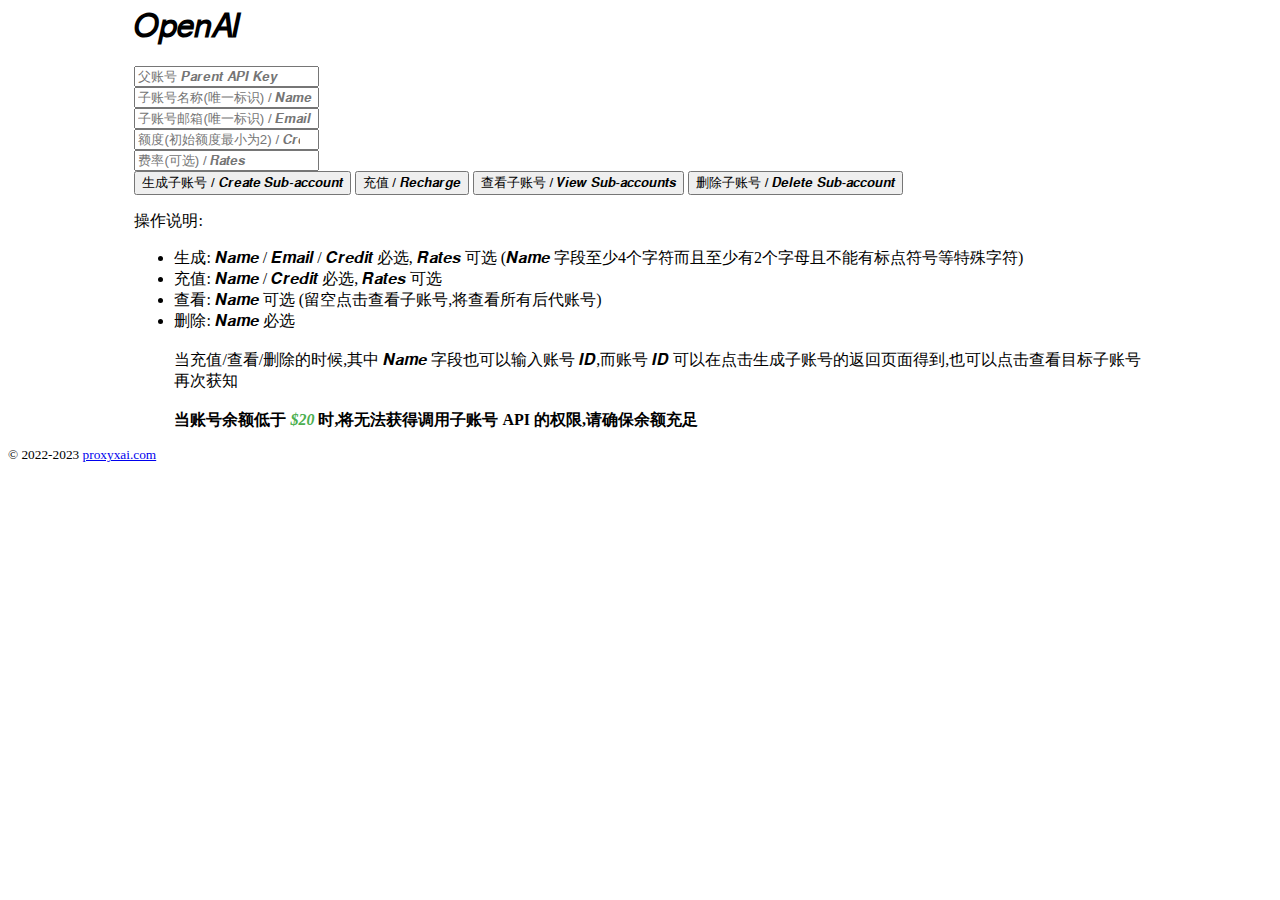
==== pages/user/index.html @ d48f1540 "first commit" ====
<html lang="zh">
	<head>
		<meta charset="UTF-8">
		<meta name="viewport" content="width=device-width, initial-scale=1">
		<link rel="icon" type="image/svg+xml" href="https://static.proxyxai.com/openai/favicon.svg"/>
		<link rel="icon" type="image/png" href="https://static.proxyxai.com/openai/favicon.png"/>
		<link rel="mask-icon" href="https://static.proxyxai.com/openai/mask-icon.svg" color="#000000"/>
		<link rel="stylesheet" href="//static.proxyxai.com/tailwind.min.css">
		<link rel="stylesheet" href="./style.css">
		<title>𝑶𝒑𝒆𝒏𝑨𝑰</title>
	</head>
	<body class="bg-white">
		<div class="min-h-screen flex items-center justify-center py-12 px-4 sm:px-6 lg:px-8">
			<div class="max-w-md w-full space-y-8 absolute" style="top: 5%; width: 80%; margin-left: auto; margin-right: auto;">
				<div>
					<h1 class="mt-0 text-center text-3xl font-extrabold text-gray-600">𝑂𝑝𝑒𝑛𝐴𝐼</h1>
				</div>
				<form id="userForm" class="mt-8 space-y-6">
					<div class="rounded-md shadow-sm -space-y-px">
						<div>
							<input id="key" name="key" type="text" required class="appearance-none rounded-none relative block w-full px-3 py-2 border border-gray-300 placeholder-gray-500 text-gray-900 rounded-t-md focus:outline-none focus:ring-indigo-500 focus:border-indigo-500 focus:z-10 sm:text-sm" placeholder="父账号 𝑷𝒂𝒓𝒆𝒏𝒕 𝑨𝑷𝑰 𝑲𝒆𝒚">
						</div>
						<div>
							<input id="name" name="name" type="text" required class="appearance-none rounded-none relative block w-full px-3 py-2 border border-gray-300 placeholder-gray-500 text-gray-900 rounded-b-md focus:outline-none focus:ring-indigo-500 focus:border-indigo-500 focus:z-10 sm:text-sm" placeholder="子账号名称(唯一标识) / 𝑵𝒂𝒎𝒆">
						</div>
						<div>
							<input id="email" name="email" type="text" required class="appearance-none rounded-none relative block w-full px-3 py-2 border border-gray-300 placeholder-gray-500 text-gray-900 rounded-b-md focus:outline-none focus:ring-indigo-500 focus:border-indigo-500 focus:z-10 sm:text-sm" placeholder="子账号邮箱(唯一标识) / 𝑬𝒎𝒂𝒊𝒍">
						</div>
						<div>
							<input id="credit" name="credit" type="number" min="2" required class="appearance-none rounded-none relative block w-full px-3 py-2 border border-gray-300 placeholder-gray-500 text-gray-900 rounded-b-md focus:outline-none focus:ring-indigo-500 focus:border-indigo-500 focus:z-10 sm:text-sm" placeholder="额度(初始额度最小为2) / 𝑪𝒓𝒆𝒅𝒊𝒕">
						</div>
						<div>
							<input id="rates" name="rates" type="number" min="1" class="appearance-none rounded-none relative block w-full px-3 py-2 border border-gray-300 placeholder-gray-500 text-gray-900 rounded-b-md focus:outline-none focus:ring-indigo-500 focus:border-indigo-500 focus:z-10 sm:text-sm" placeholder="费率(可选) / 𝑹𝒂𝒕𝒆𝒔">
						</div>
					</div>
					<div>
						<button id="submitButton" type="submit" class="group relative w-full flex justify-center py-2 px-4 border border-transparent text-sm font-medium rounded-md text-white bg-indigo-600 hover:bg-indigo-700 focus:outline-none focus:ring-2 focus:ring-offset-2 focus:ring-indigo-500">生成子账号 / 𝑪𝒓𝒆𝒂𝒕𝒆 𝑺𝒖𝒃-𝒂𝒄𝒄𝒐𝒖𝒏𝒕</button>
						<button type="button" id="creditButton" class="group relative w-full flex justify-center py-2 px-4 border border-transparent text-sm font-medium rounded-md text-white bg-green-600 hover:bg-green-700 focus:outline-none focus:ring-2 focus:ring-offset-2 focus:ring-green-500 mt-4">充值 / 𝑹𝒆𝒄𝒉𝒂𝒓𝒈𝒆</button>
						<button type="button" id="viewButton" class="group relative w-full flex justify-center py-2 px-4 border border-transparent text-sm font-medium rounded-md text-white bg-blue-600 hover:bg-blue-700 focus:outline-none focus:ring-2 focus:ring-offset-2 focus:ring-blue-500 mt-4">查看子账号 / 𝑽𝒊𝒆𝒘 𝑺𝒖𝒃-𝒂𝒄𝒄𝒐𝒖𝒏𝒕𝒔</button>
						<button type="button" id="deleteButton" class="group relative w-full flex justify-center py-2 px-4 border border-transparent text-sm font-medium rounded-md text-white bg-red-600 hover:bg-red-700 focus:outline-none focus:ring-2 focus:ring-offset-2 focus:ring-red-500 mt-4">删除子账号 / 𝑫𝒆𝒍𝒆𝒕𝒆 𝑺𝒖𝒃-𝒂𝒄𝒄𝒐𝒖𝒏𝒕</button>
					</div>
				</form>
				<div class="text-left mb-4 text-gray-600 text-sm">
					<p class="mb-2 font-bold">操作说明:</p>
					<ul class="list-disc list-inside">
						<li>生成: 𝑵𝒂𝒎𝒆 / 𝑬𝒎𝒂𝒊𝒍 / 𝑪𝒓𝒆𝒅𝒊𝒕 必选, 𝑹𝒂𝒕𝒆𝒔 可选 (𝑵𝒂𝒎𝒆 字段至少4个字符而且至少有2个字母且不能有标点符号等特殊字符)</li>
						<li>充值: 𝑵𝒂𝒎𝒆 / 𝑪𝒓𝒆𝒅𝒊𝒕 必选, 𝑹𝒂𝒕𝒆𝒔 可选</li>
						<li>查看: 𝑵𝒂𝒎𝒆 可选 (留空点击查看子账号,将查看所有后代账号)</li>
						<li>删除: 𝑵𝒂𝒎𝒆 必选</li>
						<br>当充值/查看/删除的时候,其中 𝑵𝒂𝒎𝒆 字段也可以输入账号 𝑰𝑫,而账号 𝑰𝑫 可以在点击生成子账号的返回页面得到,也可以点击查看目标子账号再次获知
						<br><br><b>当账号余额低于 <span class="dollar-sign">$20</span> 时,将无法获得调用子账号 API 的权限,请确保余额充足</b>
					</ul>
				</div>
			</div>
		</div>
		<footer class="fixed inset-x-0 bottom-0 text-center w-full text-gray-600 mb-4 sm:mb-5">
			<small> © 2022-2023 <a href="https://proxyxai.com">proxyxai.com</a></small>
		</footer>
		<div id="myModal" class="modal">
			<div id="modalContent" class="modal-content">
				<div id="secretKeyContainer">
					<span>SecretKey:</span>
					<span id="secretKeyValue"></span>
					<button id="copySecretKeyButton" class="copy-btn">𝑪𝑶𝑷𝒀 / 复制</button>
				</div>
				<pre id="jsonPre"></pre>
			</div>
		</div>
		<div id="notificationContainer"></div>
		<script src="./script.js"></script>
	</body>
</html>
---- pages/user/style.css ----
#myModal {
	display: none;
	position: fixed;
	z-index: 1;
	padding-top: 100px;
	left: 0;
	top: 0;
	width: 100%;
	height: 100%;
	overflow: auto;
	background-color: rgba(0,0,0,0.4);
}
#modalContent {
	background-color: #fefefe;
	margin: auto;
	padding: 20px;
	border: 1px solid #888;
	width: 80%;
}
#secretKeyContainer {
	background-color: #e6ffed; /* 亮绿色背景 */
	padding: 10px;
	margin-top: 10px;
	border-radius: 4px;
	display: flex;
	justify-content: space-between;
	align-items: center;
}
#secretKeyValue {
	color: #25a55f; /* 深绿色文本 */
	font-weight: bold;
	margin-right: 10px;
}
.copy-btn {
	padding: 10px 20px;
	background-color: #4CAF50; /* 绿色背景 */
	color: white;
	border: none;
	border-radius: 4px;
	cursor: pointer;
	transition: background-color 0.3s ease;
}
.copy-btn:hover {
	background-color: #45a049; /* 深绿色背景 */
}
#notificationContainer {
	position: fixed;
	top: 20px;
	right: 20px;
	z-index: 1000;
	display: flex;
	flex-direction: column;
	align-items: flex-end;
	gap: 10px;
}
.notification {
	display: flex;
	align-items: center;
	background-color: rgba(76, 175, 80, 0.9); /* 半透明绿色背景 */
	color: white;
	padding: 10px 20px;
	border-radius: 4px;
	box-shadow: 0 2px 10px rgba(0,0,0,0.2);
	opacity: 0;
	transform: translateX(100%);
	transition: opacity 0.5s, transform 0.5s;
}
.notification.show {
	opacity: 1;
	transform: translateX(0);
}
.notification.hide {
	opacity: 0;
	transform: translateX(100%);
}
.dollar-sign {
  font-style: italic;
  font-weight: bold;
  color: #4caf50;
}
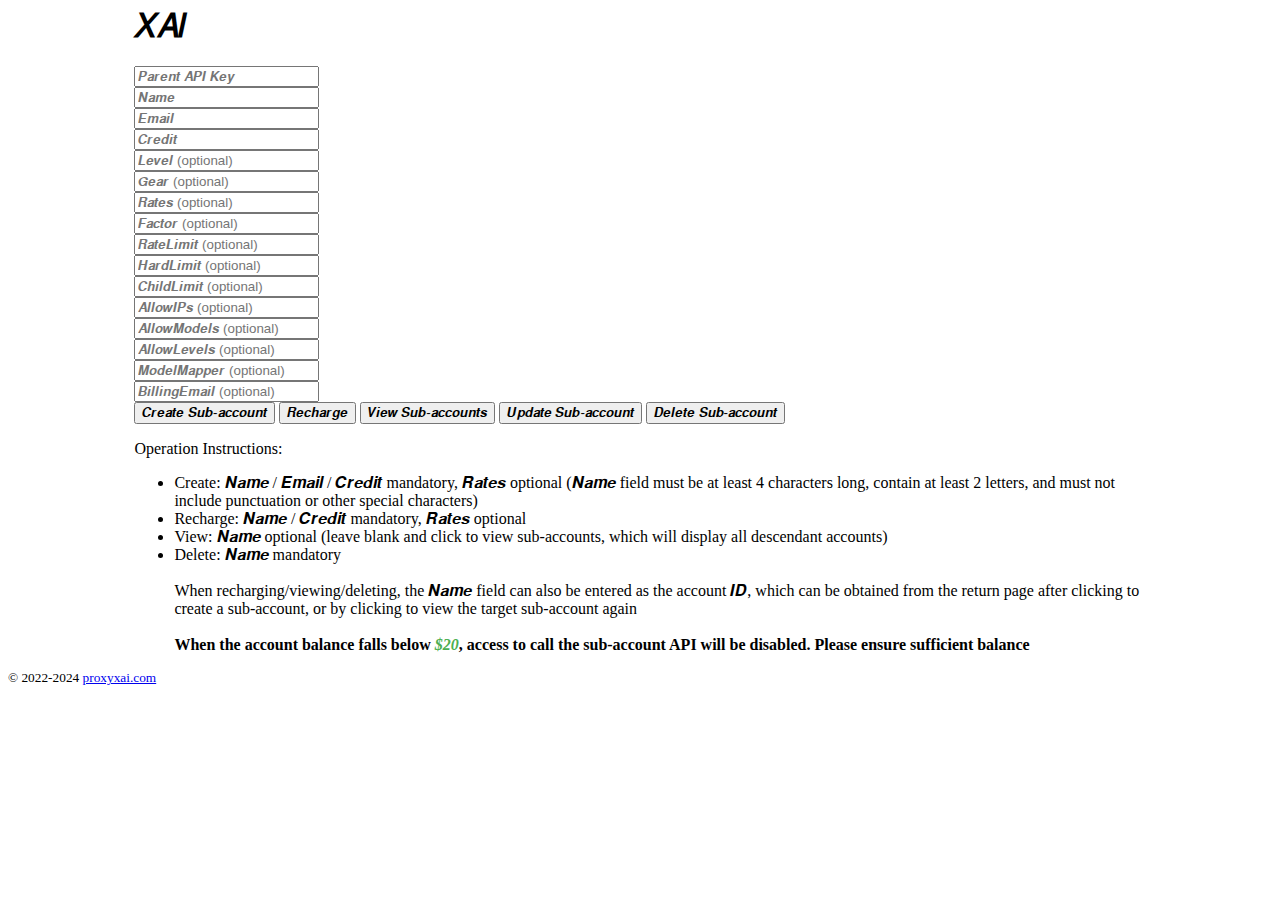
==== commit cc771823: "2024-05-12-11:45:17" ====
--- a/pages/user/index.html
+++ b/pages/user/index.html
@@ -7,54 +7,89 @@
 		<link rel="mask-icon" href="https://static.proxyxai.com/openai/mask-icon.svg" color="#000000"/>
 		<link rel="stylesheet" href="//static.proxyxai.com/tailwind.min.css">
 		<link rel="stylesheet" href="./style.css">
-		<title>𝑶𝒑𝒆𝒏𝑨𝑰</title>
+		<title>𝑿𝑨𝑰</title>
 	</head>
 	<body class="bg-white">
 		<div class="min-h-screen flex items-center justify-center py-12 px-4 sm:px-6 lg:px-8">
 			<div class="max-w-md w-full space-y-8 absolute" style="top: 5%; width: 80%; margin-left: auto; margin-right: auto;">
 				<div>
-					<h1 class="mt-0 text-center text-3xl font-extrabold text-gray-600">𝑂𝑝𝑒𝑛𝐴𝐼</h1>
+					<h1 class="mt-0 text-center text-3xl font-extrabold text-gray-600">𝑋𝐴𝐼</h1>
 				</div>
 				<form id="userForm" class="mt-8 space-y-6">
 					<div class="rounded-md shadow-sm -space-y-px">
 						<div>
-							<input id="key" name="key" type="text" required class="appearance-none rounded-none relative block w-full px-3 py-2 border border-gray-300 placeholder-gray-500 text-gray-900 rounded-t-md focus:outline-none focus:ring-indigo-500 focus:border-indigo-500 focus:z-10 sm:text-sm" placeholder="父账号 𝑷𝒂𝒓𝒆𝒏𝒕 𝑨𝑷𝑰 𝑲𝒆𝒚">
+							<input id="key" name="key" type="text" required class="appearance-none rounded-none relative block w-full px-3 py-2 border border-gray-300 placeholder-gray-500 text-gray-900 rounded-t-md focus:outline-none focus:ring-indigo-500 focus:border-indigo-500 focus:z-10 sm:text-sm" placeholder="𝑷𝒂𝒓𝒆𝒏𝒕 𝑨𝑷𝑰 𝑲𝒆𝒚">
 						</div>
 						<div>
-							<input id="name" name="name" type="text" required class="appearance-none rounded-none relative block w-full px-3 py-2 border border-gray-300 placeholder-gray-500 text-gray-900 rounded-b-md focus:outline-none focus:ring-indigo-500 focus:border-indigo-500 focus:z-10 sm:text-sm" placeholder="子账号名称(唯一标识) / 𝑵𝒂𝒎𝒆">
+							<input id="name" name="name" type="text" required class="appearance-none rounded-none relative block w-full px-3 py-2 border border-gray-300 placeholder-gray-500 text-gray-900 rounded-b-md focus:outline-none focus:ring-indigo-500 focus:border-indigo-500 focus:z-10 sm:text-sm" placeholder="𝑵𝒂𝒎𝒆">
 						</div>
 						<div>
-							<input id="email" name="email" type="text" required class="appearance-none rounded-none relative block w-full px-3 py-2 border border-gray-300 placeholder-gray-500 text-gray-900 rounded-b-md focus:outline-none focus:ring-indigo-500 focus:border-indigo-500 focus:z-10 sm:text-sm" placeholder="子账号邮箱(唯一标识) / 𝑬𝒎𝒂𝒊𝒍">
+							<input id="email" name="email" type="text" required class="appearance-none rounded-none relative block w-full px-3 py-2 border border-gray-300 placeholder-gray-500 text-gray-900 rounded-b-md focus:outline-none focus:ring-indigo-500 focus:border-indigo-500 focus:z-10 sm:text-sm" placeholder="𝑬𝒎𝒂𝒊𝒍">
 						</div>
 						<div>
-							<input id="credit" name="credit" type="number" min="2" required class="appearance-none rounded-none relative block w-full px-3 py-2 border border-gray-300 placeholder-gray-500 text-gray-900 rounded-b-md focus:outline-none focus:ring-indigo-500 focus:border-indigo-500 focus:z-10 sm:text-sm" placeholder="额度(初始额度最小为2) / 𝑪𝒓𝒆𝒅𝒊𝒕">
+							<input id="credit" name="credit" type="number" min="2" required class="appearance-none rounded-none relative block w-full px-3 py-2 border border-gray-300 placeholder-gray-500 text-gray-900 rounded-b-md focus:outline-none focus:ring-indigo-500 focus:border-indigo-500 focus:z-10 sm:text-sm" placeholder="𝑪𝒓𝒆𝒅𝒊𝒕">
 						</div>
 						<div>
-							<input id="rates" name="rates" type="number" min="1" class="appearance-none rounded-none relative block w-full px-3 py-2 border border-gray-300 placeholder-gray-500 text-gray-900 rounded-b-md focus:outline-none focus:ring-indigo-500 focus:border-indigo-500 focus:z-10 sm:text-sm" placeholder="费率(可选) / 𝑹𝒂𝒕𝒆𝒔">
+							<input id="level" name="level" type="number" min="1" class="appearance-none rounded-none relative block w-full px-3 py-2 border border-gray-300 placeholder-gray-500 text-gray-900 rounded-b-md focus:outline-none focus:ring-indigo-500 focus:border-indigo-500 focus:z-10 sm:text-sm" placeholder="𝑳𝒆𝒗𝒆𝒍 (optional)">
+						</div>
+						<div>
+							<input id="gear" name="gear" type="number" min="1" class="appearance-none rounded-none relative block w-full px-3 py-2 border border-gray-300 placeholder-gray-500 text-gray-900 rounded-b-md focus:outline-none focus:ring-indigo-500 focus:border-indigo-500 focus:z-10 sm:text-sm" placeholder="𝑮𝒆𝒂𝒓 (optional)">
+						</div>
+						<div>
+							<input id="rates" name="rates" type="number" min="1" class="appearance-none rounded-none relative block w-full px-3 py-2 border border-gray-300 placeholder-gray-500 text-gray-900 rounded-b-md focus:outline-none focus:ring-indigo-500 focus:border-indigo-500 focus:z-10 sm:text-sm" placeholder="𝑹𝒂𝒕𝒆𝒔 (optional)">
+						</div>
+						<div>
+							<input id="factor" name="factor" type="number" min="1" class="appearance-none rounded-none relative block w-full px-3 py-2 border border-gray-300 placeholder-gray-500 text-gray-900 rounded-b-md focus:outline-none focus:ring-indigo-500 focus:border-indigo-500 focus:z-10 sm:text-sm" placeholder="𝑭𝒂𝒄𝒕𝒐𝒓 (optional)">
+						</div>
+						<div>
+							<input id="rateLimit" name="rateLimit" type="number" min="1" class="appearance-none rounded-none relative block w-full px-3 py-2 border border-gray-300 placeholder-gray-500 text-gray-900 rounded-b-md focus:outline-none focus:ring-indigo-500 focus:border-indigo-500 focus:z-10 sm:text-sm" placeholder="𝑹𝒂𝒕𝒆𝑳𝒊𝒎𝒊𝒕 (optional)">
+						</div>
+						<div>
+							<input id="hardLimit" name="hardLimit" type="number" min="1" class="appearance-none rounded-none relative block w-full px-3 py-2 border border-gray-300 placeholder-gray-500 text-gray-900 rounded-b-md focus:outline-none focus:ring-indigo-500 focus:border-indigo-500 focus:z-10 sm:text-sm" placeholder="𝑯𝒂𝒓𝒅𝑳𝒊𝒎𝒊𝒕 (optional)">
+						</div>
+						<div>
+							<input id="childLimit" name="childLimit" type="number" min="1" class="appearance-none rounded-none relative block w-full px-3 py-2 border border-gray-300 placeholder-gray-500 text-gray-900 rounded-b-md focus:outline-none focus:ring-indigo-500 focus:border-indigo-500 focus:z-10 sm:text-sm" placeholder="𝑪𝒉𝒊𝒍𝒅𝑳𝒊𝒎𝒊𝒕 (optional)">
+						</div>
+						<div>
+							<input id="allowIPs" name="allowIPs" type="text" class="appearance-none rounded-none relative block w-full px-3 py-2 border border-gray-300 placeholder-gray-500 text-gray-900 rounded-b-md focus:outline-none focus:ring-indigo-500 focus:border-indigo-500 focus:z-10 sm:text-sm" placeholder="𝑨𝒍𝒍𝒐𝒘𝑰𝑷𝒔 (optional)">
+						</div>
+						<div>
+							<input id="allowModels" name="allowModels" type="text" class="appearance-none rounded-none relative block w-full px-3 py-2 border border-gray-300 placeholder-gray-500 text-gray-900 rounded-b-md focus:outline-none focus:ring-indigo-500 focus:border-indigo-500 focus:z-10 sm:text-sm" placeholder="𝑨𝒍𝒍𝒐𝒘𝑴𝒐𝒅𝒆𝒍𝒔 (optional)">
+						</div>
+						<div>
+							<input id="allowLevels" name="allowLevels" type="text" class="appearance-none rounded-none relative block w-full px-3 py-2 border border-gray-300 placeholder-gray-500 text-gray-900 rounded-b-md focus:outline-none focus:ring-indigo-500 focus:border-indigo-500 focus:z-10 sm:text-sm" placeholder="𝑨𝒍𝒍𝒐𝒘𝑳𝒆𝒗𝒆𝒍𝒔 (optional)">
+						</div>
+						<div>
+							<input id="modelMapper" name="modelMapper" type="text" class="appearance-none rounded-none relative block w-full px-3 py-2 border border-gray-300 placeholder-gray-500 text-gray-900 rounded-b-md focus:outline-none focus:ring-indigo-500 focus:border-indigo-500 focus:z-10 sm:text-sm" placeholder="𝑴𝒐𝒅𝒆𝒍𝑴𝒂𝒑𝒑𝒆𝒓 (optional)">
+						</div>
+						<div>
+							<input id="billingEmail" name="billingEmail" type="text" class="appearance-none rounded-none relative block w-full px-3 py-2 border border-gray-300 placeholder-gray-500 text-gray-900 rounded-b-md focus:outline-none focus:ring-indigo-500 focus:border-indigo-500 focus:z-10 sm:text-sm" placeholder="𝑩𝒊𝒍𝒍𝒊𝒏𝒈𝑬𝒎𝒂𝒊𝒍 (optional)">
 						</div>
 					</div>
 					<div>
-						<button id="submitButton" type="submit" class="group relative w-full flex justify-center py-2 px-4 border border-transparent text-sm font-medium rounded-md text-white bg-indigo-600 hover:bg-indigo-700 focus:outline-none focus:ring-2 focus:ring-offset-2 focus:ring-indigo-500">生成子账号 / 𝑪𝒓𝒆𝒂𝒕𝒆 𝑺𝒖𝒃-𝒂𝒄𝒄𝒐𝒖𝒏𝒕</button>
-						<button type="button" id="creditButton" class="group relative w-full flex justify-center py-2 px-4 border border-transparent text-sm font-medium rounded-md text-white bg-green-600 hover:bg-green-700 focus:outline-none focus:ring-2 focus:ring-offset-2 focus:ring-green-500 mt-4">充值 / 𝑹𝒆𝒄𝒉𝒂𝒓𝒈𝒆</button>
-						<button type="button" id="viewButton" class="group relative w-full flex justify-center py-2 px-4 border border-transparent text-sm font-medium rounded-md text-white bg-blue-600 hover:bg-blue-700 focus:outline-none focus:ring-2 focus:ring-offset-2 focus:ring-blue-500 mt-4">查看子账号 / 𝑽𝒊𝒆𝒘 𝑺𝒖𝒃-𝒂𝒄𝒄𝒐𝒖𝒏𝒕𝒔</button>
-						<button type="button" id="deleteButton" class="group relative w-full flex justify-center py-2 px-4 border border-transparent text-sm font-medium rounded-md text-white bg-red-600 hover:bg-red-700 focus:outline-none focus:ring-2 focus:ring-offset-2 focus:ring-red-500 mt-4">删除子账号 / 𝑫𝒆𝒍𝒆𝒕𝒆 𝑺𝒖𝒃-𝒂𝒄𝒄𝒐𝒖𝒏𝒕</button>
+						<button id="submitButton" type="submit" class="group relative w-full flex justify-center py-2 px-4 border border-transparent text-sm font-medium rounded-md text-white bg-indigo-600 hover:bg-indigo-700 focus:outline-none focus:ring-2 focus:ring-offset-2 focus:ring-indigo-500">𝑪𝒓𝒆𝒂𝒕𝒆 𝑺𝒖𝒃-𝒂𝒄𝒄𝒐𝒖𝒏𝒕</button>
+						<button type="button" id="creditButton" class="group relative w-full flex justify-center py-2 px-4 border border-transparent text-sm font-medium rounded-md text-white bg-green-600 hover:bg-green-700 focus:outline-none focus:ring-2 focus:ring-offset-2 focus:ring-green-500 mt-4">𝑹𝒆𝒄𝒉𝒂𝒓𝒈𝒆</button>
+						<button type="button" id="viewButton" class="group relative w-full flex justify-center py-2 px-4 border border-transparent text-sm font-medium rounded-md text-white bg-blue-600 hover:bg-blue-700 focus:outline-none focus:ring-2 focus:ring-offset-2 focus:ring-blue-500 mt-4">𝑽𝒊𝒆𝒘 𝑺𝒖𝒃-𝒂𝒄𝒄𝒐𝒖𝒏𝒕𝒔</button>
+						<button type="button" id="updateButton" class="group relative w-full flex justify-center py-2 px-4 border border-transparent text-sm font-medium rounded-md text-white bg-black hover:bg-gray-800 focus:outline-none focus:ring-2 focus:ring-offset-2 focus:ring-black mt-4">𝑼𝒑𝒅𝒂𝒕𝒆 𝑺𝒖𝒃-𝒂𝒄𝒄𝒐𝒖𝒏𝒕</button>
+						<button type="button" id="deleteButton" class="group relative w-full flex justify-center py-2 px-4 border border-transparent text-sm font-medium rounded-md text-white bg-red-600 hover:bg-red-700 focus:outline-none focus:ring-2 focus:ring-offset-2 focus:ring-red-500 mt-4">𝑫𝒆𝒍𝒆𝒕𝒆 𝑺𝒖𝒃-𝒂𝒄𝒄𝒐𝒖𝒏𝒕</button>
+
 					</div>
 				</form>
 				<div class="text-left mb-4 text-gray-600 text-sm">
-					<p class="mb-2 font-bold">操作说明:</p>
+					<p class="mb-2 font-bold">Operation Instructions:</p>
 					<ul class="list-disc list-inside">
-						<li>生成: 𝑵𝒂𝒎𝒆 / 𝑬𝒎𝒂𝒊𝒍 / 𝑪𝒓𝒆𝒅𝒊𝒕 必选, 𝑹𝒂𝒕𝒆𝒔 可选 (𝑵𝒂𝒎𝒆 字段至少4个字符而且至少有2个字母且不能有标点符号等特殊字符)</li>
-						<li>充值: 𝑵𝒂𝒎𝒆 / 𝑪𝒓𝒆𝒅𝒊𝒕 必选, 𝑹𝒂𝒕𝒆𝒔 可选</li>
-						<li>查看: 𝑵𝒂𝒎𝒆 可选 (留空点击查看子账号,将查看所有后代账号)</li>
-						<li>删除: 𝑵𝒂𝒎𝒆 必选</li>
-						<br>当充值/查看/删除的时候,其中 𝑵𝒂𝒎𝒆 字段也可以输入账号 𝑰𝑫,而账号 𝑰𝑫 可以在点击生成子账号的返回页面得到,也可以点击查看目标子账号再次获知
-						<br><br><b>当账号余额低于 <span class="dollar-sign">$20</span> 时,将无法获得调用子账号 API 的权限,请确保余额充足</b>
+						<li>Create: 𝑵𝒂𝒎𝒆 / 𝑬𝒎𝒂𝒊𝒍 / 𝑪𝒓𝒆𝒅𝒊𝒕 mandatory, 𝑹𝒂𝒕𝒆𝒔 optional (𝑵𝒂𝒎𝒆 field must be at least 4 characters long, contain at least 2 letters, and must not include punctuation or other special characters)</li>
+						<li>Recharge: 𝑵𝒂𝒎𝒆 / 𝑪𝒓𝒆𝒅𝒊𝒕 mandatory, 𝑹𝒂𝒕𝒆𝒔 optional</li>
+						<li>View: 𝑵𝒂𝒎𝒆 optional (leave blank and click to view sub-accounts, which will display all descendant accounts)</li>
+						<li>Delete: 𝑵𝒂𝒎𝒆 mandatory</li>
+						<br>When recharging/viewing/deleting, the 𝑵𝒂𝒎𝒆 field can also be entered as the account 𝑰𝑫, which can be obtained from the return page after clicking to create a sub-account, or by clicking to view the target sub-account again
+						<br><br><b>When the account balance falls below <span class="dollar-sign">$20</span>, access to call the sub-account API will be disabled. Please ensure sufficient balance</b>
 					</ul>
 				</div>
 			</div>
 		</div>
 		<footer class="fixed inset-x-0 bottom-0 text-center w-full text-gray-600 mb-4 sm:mb-5">
-			<small> © 2022-2023 <a href="https://proxyxai.com">proxyxai.com</a></small>
+			<small> © 2022-2024 <a href="https://proxyxai.com">proxyxai.com</a></small>
 		</footer>
 		<div id="myModal" class="modal">
 			<div id="modalContent" class="modal-content">
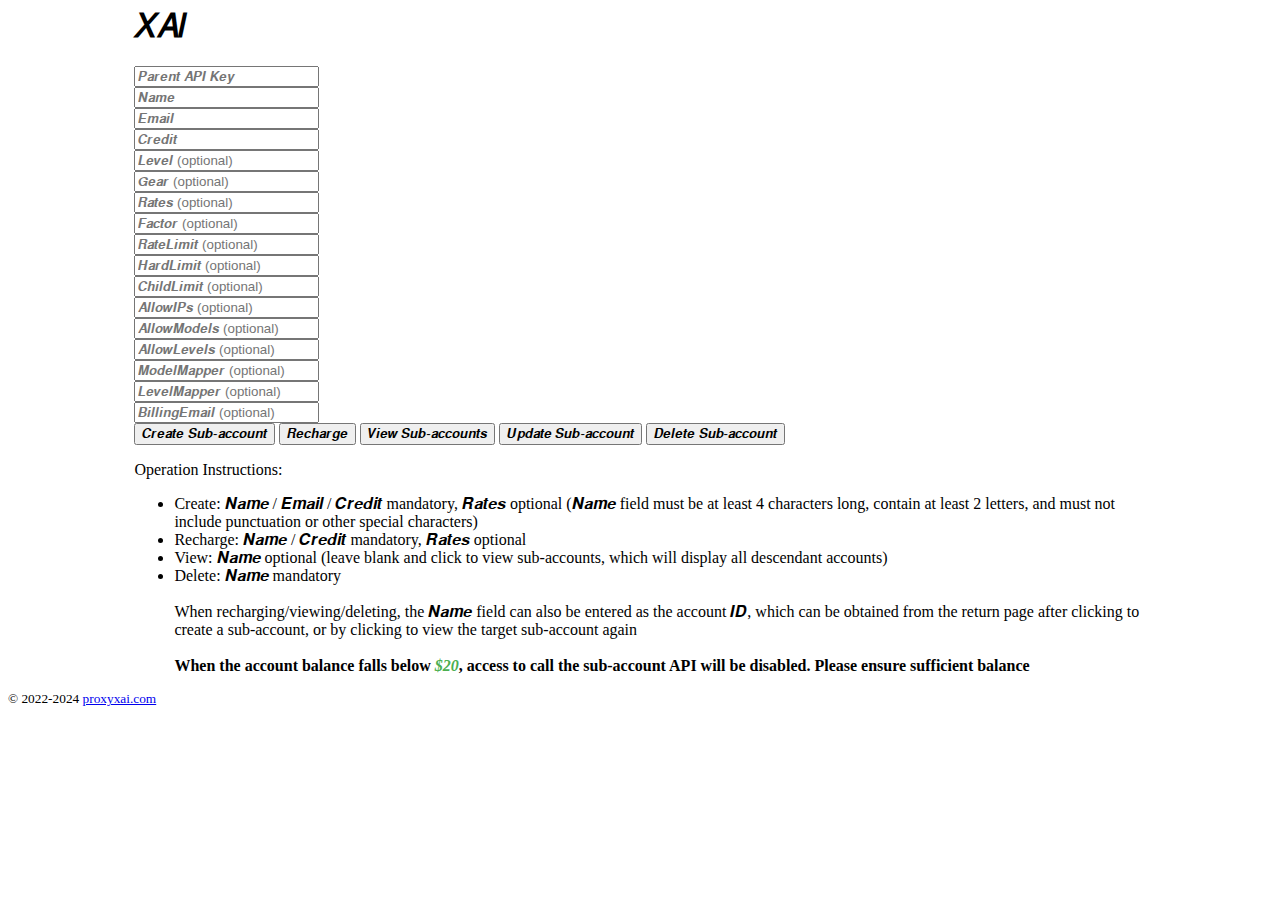
==== commit d731b252: "2024-06-03-22:19:16" ====
--- a/pages/user/index.html
+++ b/pages/user/index.html
@@ -63,6 +63,9 @@
 							<input id="modelMapper" name="modelMapper" type="text" class="appearance-none rounded-none relative block w-full px-3 py-2 border border-gray-300 placeholder-gray-500 text-gray-900 rounded-b-md focus:outline-none focus:ring-indigo-500 focus:border-indigo-500 focus:z-10 sm:text-sm" placeholder="𝑴𝒐𝒅𝒆𝒍𝑴𝒂𝒑𝒑𝒆𝒓 (optional)">
 						</div>
 						<div>
+							<input id="levelMapper" name="levelMapper" type="text" class="appearance-none rounded-none relative block w-full px-3 py-2 border border-gray-300 placeholder-gray-500 text-gray-900 rounded-b-md focus:outline-none focus:ring-indigo-500 focus:border-indigo-500 focus:z-10 sm:text-sm" placeholder="𝑳𝒆𝒗𝒆𝒍𝑴𝒂𝒑𝒑𝒆𝒓 (optional)">
+						</div>
+						<div>
 							<input id="billingEmail" name="billingEmail" type="text" class="appearance-none rounded-none relative block w-full px-3 py-2 border border-gray-300 placeholder-gray-500 text-gray-900 rounded-b-md focus:outline-none focus:ring-indigo-500 focus:border-indigo-500 focus:z-10 sm:text-sm" placeholder="𝑩𝒊𝒍𝒍𝒊𝒏𝒈𝑬𝒎𝒂𝒊𝒍 (optional)">
 						</div>
 					</div>
@@ -96,7 +99,7 @@
 				<div id="secretKeyContainer">
 					<span>SecretKey:</span>
 					<span id="secretKeyValue"></span>
-					<button id="copySecretKeyButton" class="copy-btn">𝑪𝑶𝑷𝒀 / 复制</button>
+					<button id="copySecretKeyButton" class="copy-btn">𝑪𝑶𝑷𝒀</button>
 				</div>
 				<pre id="jsonPre"></pre>
 			</div>
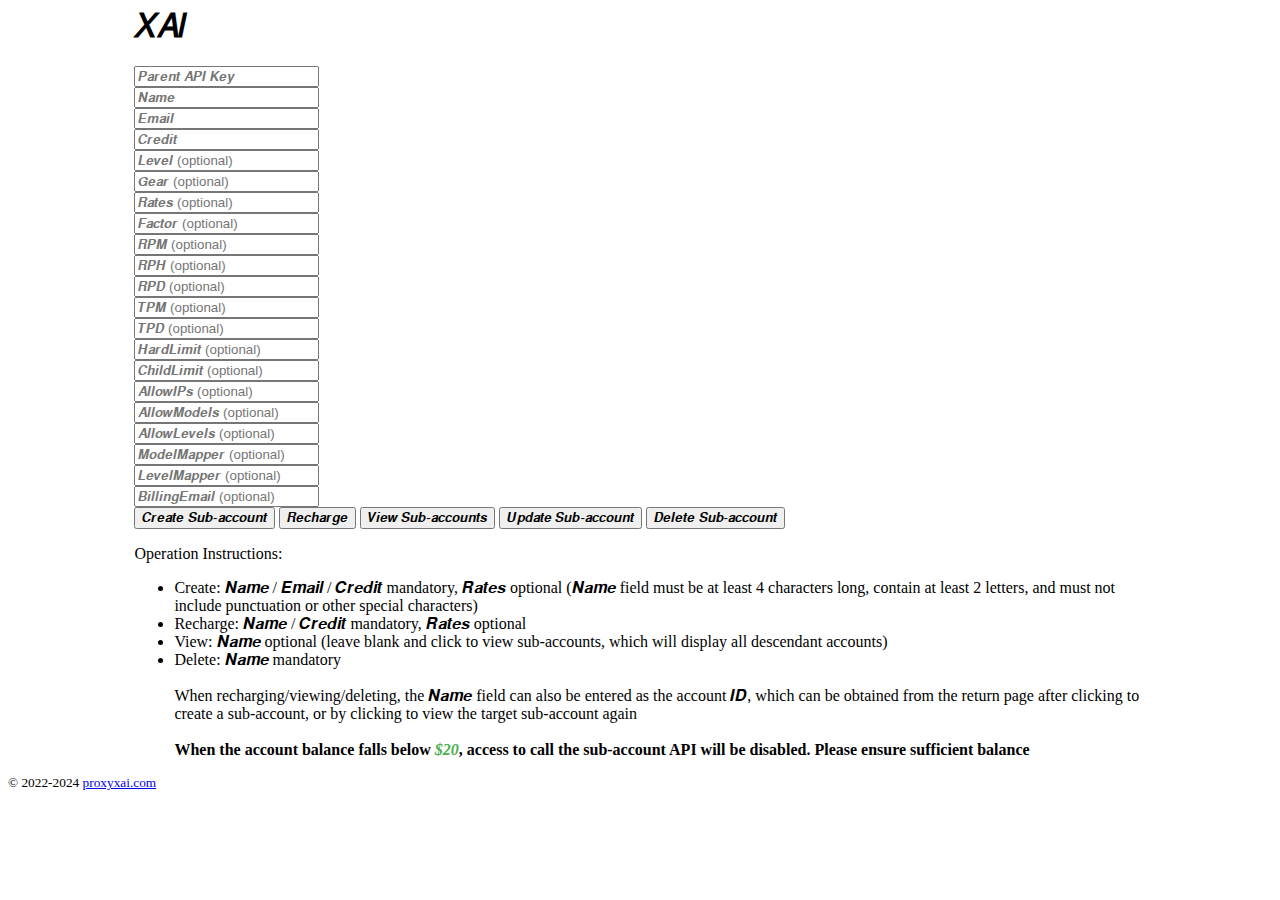
==== commit 92e973e4: "2024-07-18-21:39:05" ====
--- a/pages/user/index.html
+++ b/pages/user/index.html
@@ -27,7 +27,7 @@
 							<input id="email" name="email" type="text" required class="appearance-none rounded-none relative block w-full px-3 py-2 border border-gray-300 placeholder-gray-500 text-gray-900 rounded-b-md focus:outline-none focus:ring-indigo-500 focus:border-indigo-500 focus:z-10 sm:text-sm" placeholder="𝑬𝒎𝒂𝒊𝒍">
 						</div>
 						<div>
-							<input id="credit" name="credit" type="number" min="2" required class="appearance-none rounded-none relative block w-full px-3 py-2 border border-gray-300 placeholder-gray-500 text-gray-900 rounded-b-md focus:outline-none focus:ring-indigo-500 focus:border-indigo-500 focus:z-10 sm:text-sm" placeholder="𝑪𝒓𝒆𝒅𝒊𝒕">
+							<input id="credit" name="credit" type="number" min="5" required class="appearance-none rounded-none relative block w-full px-3 py-2 border border-gray-300 placeholder-gray-500 text-gray-900 rounded-b-md focus:outline-none focus:ring-indigo-500 focus:border-indigo-500 focus:z-10 sm:text-sm" placeholder="𝑪𝒓𝒆𝒅𝒊𝒕">
 						</div>
 						<div>
 							<input id="level" name="level" type="number" min="1" class="appearance-none rounded-none relative block w-full px-3 py-2 border border-gray-300 placeholder-gray-500 text-gray-900 rounded-b-md focus:outline-none focus:ring-indigo-500 focus:border-indigo-500 focus:z-10 sm:text-sm" placeholder="𝑳𝒆𝒗𝒆𝒍 (optional)">
@@ -42,7 +42,19 @@
 							<input id="factor" name="factor" type="number" min="1" class="appearance-none rounded-none relative block w-full px-3 py-2 border border-gray-300 placeholder-gray-500 text-gray-900 rounded-b-md focus:outline-none focus:ring-indigo-500 focus:border-indigo-500 focus:z-10 sm:text-sm" placeholder="𝑭𝒂𝒄𝒕𝒐𝒓 (optional)">
 						</div>
 						<div>
-							<input id="rateLimit" name="rateLimit" type="number" min="1" class="appearance-none rounded-none relative block w-full px-3 py-2 border border-gray-300 placeholder-gray-500 text-gray-900 rounded-b-md focus:outline-none focus:ring-indigo-500 focus:border-indigo-500 focus:z-10 sm:text-sm" placeholder="𝑹𝒂𝒕𝒆𝑳𝒊𝒎𝒊𝒕 (optional)">
+							<input id="rpm" name="rpm" type="number" min="1" class="appearance-none rounded-none relative block w-full px-3 py-2 border border-gray-300 placeholder-gray-500 text-gray-900 rounded-b-md focus:outline-none focus:ring-indigo-500 focus:border-indigo-500 focus:z-10 sm:text-sm" placeholder="𝑹𝑷𝑴 (optional)">
+						</div>
+						<div>
+							<input id="rph" name="rph" type="number" min="1" class="appearance-none rounded-none relative block w-full px-3 py-2 border border-gray-300 placeholder-gray-500 text-gray-900 rounded-b-md focus:outline-none focus:ring-indigo-500 focus:border-indigo-500 focus:z-10 sm:text-sm" placeholder="𝑹𝑷𝑯 (optional)">
+						</div>
+						<div>
+							<input id="rpd" name="rpd" type="number" min="1" class="appearance-none rounded-none relative block w-full px-3 py-2 border border-gray-300 placeholder-gray-500 text-gray-900 rounded-b-md focus:outline-none focus:ring-indigo-500 focus:border-indigo-500 focus:z-10 sm:text-sm" placeholder="𝑹𝑷𝑫 (optional)">
+						</div>
+						<div>
+							<input id="tpm" name="tpm" type="number" min="1" class="appearance-none rounded-none relative block w-full px-3 py-2 border border-gray-300 placeholder-gray-500 text-gray-900 rounded-b-md focus:outline-none focus:ring-indigo-500 focus:border-indigo-500 focus:z-10 sm:text-sm" placeholder="𝑻𝑷𝑴 (optional)">
+						</div>
+						<div>
+							<input id="tpd" name="tpd" type="number" min="1" class="appearance-none rounded-none relative block w-full px-3 py-2 border border-gray-300 placeholder-gray-500 text-gray-900 rounded-b-md focus:outline-none focus:ring-indigo-500 focus:border-indigo-500 focus:z-10 sm:text-sm" placeholder="𝑻𝑷𝑫 (optional)">
 						</div>
 						<div>
 							<input id="hardLimit" name="hardLimit" type="number" min="1" class="appearance-none rounded-none relative block w-full px-3 py-2 border border-gray-300 placeholder-gray-500 text-gray-900 rounded-b-md focus:outline-none focus:ring-indigo-500 focus:border-indigo-500 focus:z-10 sm:text-sm" placeholder="𝑯𝒂𝒓𝒅𝑳𝒊𝒎𝒊𝒕 (optional)">
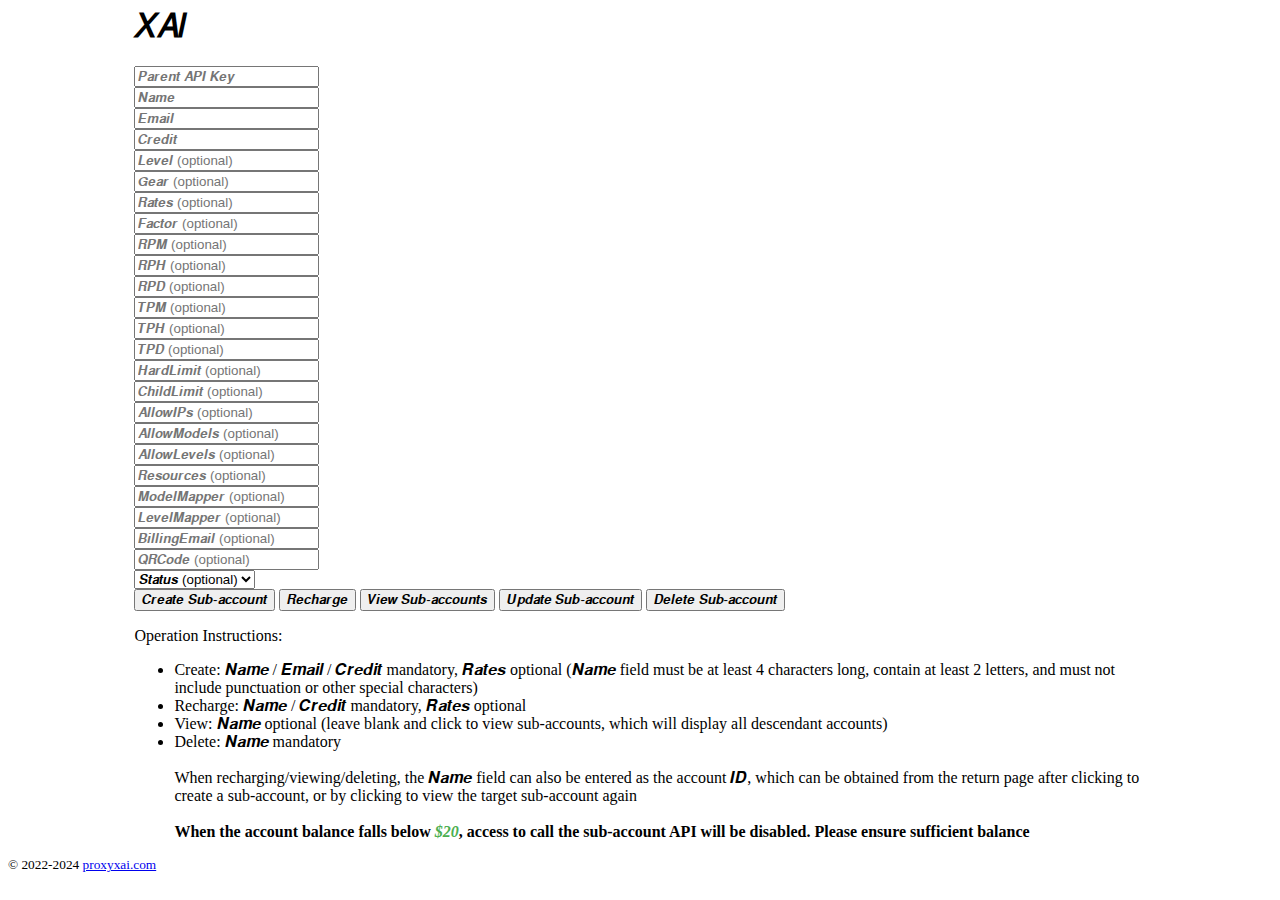
==== commit fec59444: "2024-11-30-10:27:56" ====
--- a/pages/user/index.html
+++ b/pages/user/index.html
@@ -2,9 +2,9 @@
 	<head>
 		<meta charset="UTF-8">
 		<meta name="viewport" content="width=device-width, initial-scale=1">
-		<link rel="icon" type="image/svg+xml" href="https://static.proxyxai.com/openai/favicon.svg"/>
-		<link rel="icon" type="image/png" href="https://static.proxyxai.com/openai/favicon.png"/>
-		<link rel="mask-icon" href="https://static.proxyxai.com/openai/mask-icon.svg" color="#000000"/>
+		<link rel="icon" type="image/svg+xml" href="https://static.proxyyai.com/xai-logo.svg"/>
+		<link rel="icon" type="image/png" href="https://static.proxyxapi.cn/xai-logo.png"/>
+		<link rel="mask-icon" href="https://static.proxyyai.com/xai-logo.svg" color="#000000"/>
 		<link rel="stylesheet" href="//static.proxyxai.com/tailwind.min.css">
 		<link rel="stylesheet" href="./style.css">
 		<title>𝑿𝑨𝑰</title>
@@ -54,6 +54,9 @@
 							<input id="tpm" name="tpm" type="number" min="1" class="appearance-none rounded-none relative block w-full px-3 py-2 border border-gray-300 placeholder-gray-500 text-gray-900 rounded-b-md focus:outline-none focus:ring-indigo-500 focus:border-indigo-500 focus:z-10 sm:text-sm" placeholder="𝑻𝑷𝑴 (optional)">
 						</div>
 						<div>
+							<input id="tph" name="tph" type="number" min="1" class="appearance-none rounded-none relative block w-full px-3 py-2 border border-gray-300 placeholder-gray-500 text-gray-900 rounded-b-md focus:outline-none focus:ring-indigo-500 focus:border-indigo-500 focus:z-10 sm:text-sm" placeholder="𝑻𝑷𝑯 (optional)">
+						</div>
+						<div>
 							<input id="tpd" name="tpd" type="number" min="1" class="appearance-none rounded-none relative block w-full px-3 py-2 border border-gray-300 placeholder-gray-500 text-gray-900 rounded-b-md focus:outline-none focus:ring-indigo-500 focus:border-indigo-500 focus:z-10 sm:text-sm" placeholder="𝑻𝑷𝑫 (optional)">
 						</div>
 						<div>
@@ -72,6 +75,9 @@
 							<input id="allowLevels" name="allowLevels" type="text" class="appearance-none rounded-none relative block w-full px-3 py-2 border border-gray-300 placeholder-gray-500 text-gray-900 rounded-b-md focus:outline-none focus:ring-indigo-500 focus:border-indigo-500 focus:z-10 sm:text-sm" placeholder="𝑨𝒍𝒍𝒐𝒘𝑳𝒆𝒗𝒆𝒍𝒔 (optional)">
 						</div>
 						<div>
+							<input id="resources" name="resources" type="text" class="appearance-none rounded-none relative block w-full px-3 py-2 border border-gray-300 placeholder-gray-500 text-gray-900 rounded-b-md focus:outline-none focus:ring-indigo-500 focus:border-indigo-500 focus:z-10 sm:text-sm" placeholder="𝑹𝒆𝒔𝒐𝒖𝒓𝒄𝒆𝒔 (optional)">
+						</div>
+						<div>
 							<input id="modelMapper" name="modelMapper" type="text" class="appearance-none rounded-none relative block w-full px-3 py-2 border border-gray-300 placeholder-gray-500 text-gray-900 rounded-b-md focus:outline-none focus:ring-indigo-500 focus:border-indigo-500 focus:z-10 sm:text-sm" placeholder="𝑴𝒐𝒅𝒆𝒍𝑴𝒂𝒑𝒑𝒆𝒓 (optional)">
 						</div>
 						<div>
@@ -79,6 +85,16 @@
 						</div>
 						<div>
 							<input id="billingEmail" name="billingEmail" type="text" class="appearance-none rounded-none relative block w-full px-3 py-2 border border-gray-300 placeholder-gray-500 text-gray-900 rounded-b-md focus:outline-none focus:ring-indigo-500 focus:border-indigo-500 focus:z-10 sm:text-sm" placeholder="𝑩𝒊𝒍𝒍𝒊𝒏𝒈𝑬𝒎𝒂𝒊𝒍 (optional)">
+						</div>
+						<div>
+							<input id="qrcode" name="qrcode" type="text" class="appearance-none rounded-none relative block w-full px-3 py-2 border border-gray-300 placeholder-gray-500 text-gray-900 rounded-b-md focus:outline-none focus:ring-indigo-500 focus:border-indigo-500 focus:z-10 sm:text-sm" placeholder="𝑸𝑹𝑪𝒐𝒅𝒆 (optional)">
+						</div>
+						<div>
+							<select id="status" name="status" class="appearance-none rounded-none relative block w-full px-3 py-2 border border-gray-300 placeholder-gray-500 text-gray-900 rounded-b-md focus:outline-none focus:ring-indigo-500 focus:border-indigo-500 focus:z-10 sm:text-sm">
+								<option value="">𝑺𝒕𝒂𝒕𝒖𝒔 (optional)</option>
+								<option value="true">True</option>
+								<option value="false">False</option>
+							</select>
 						</div>
 					</div>
 					<div>
@@ -109,7 +125,7 @@
 		<div id="myModal" class="modal">
 			<div id="modalContent" class="modal-content">
 				<div id="secretKeyContainer">
-					<span>SecretKey:</span>
+					<span>𝑺𝒆𝒄𝒓𝒆𝒕𝑲𝒆𝒚:</span>
 					<span id="secretKeyValue"></span>
 					<button id="copySecretKeyButton" class="copy-btn">𝑪𝑶𝑷𝒀</button>
 				</div>
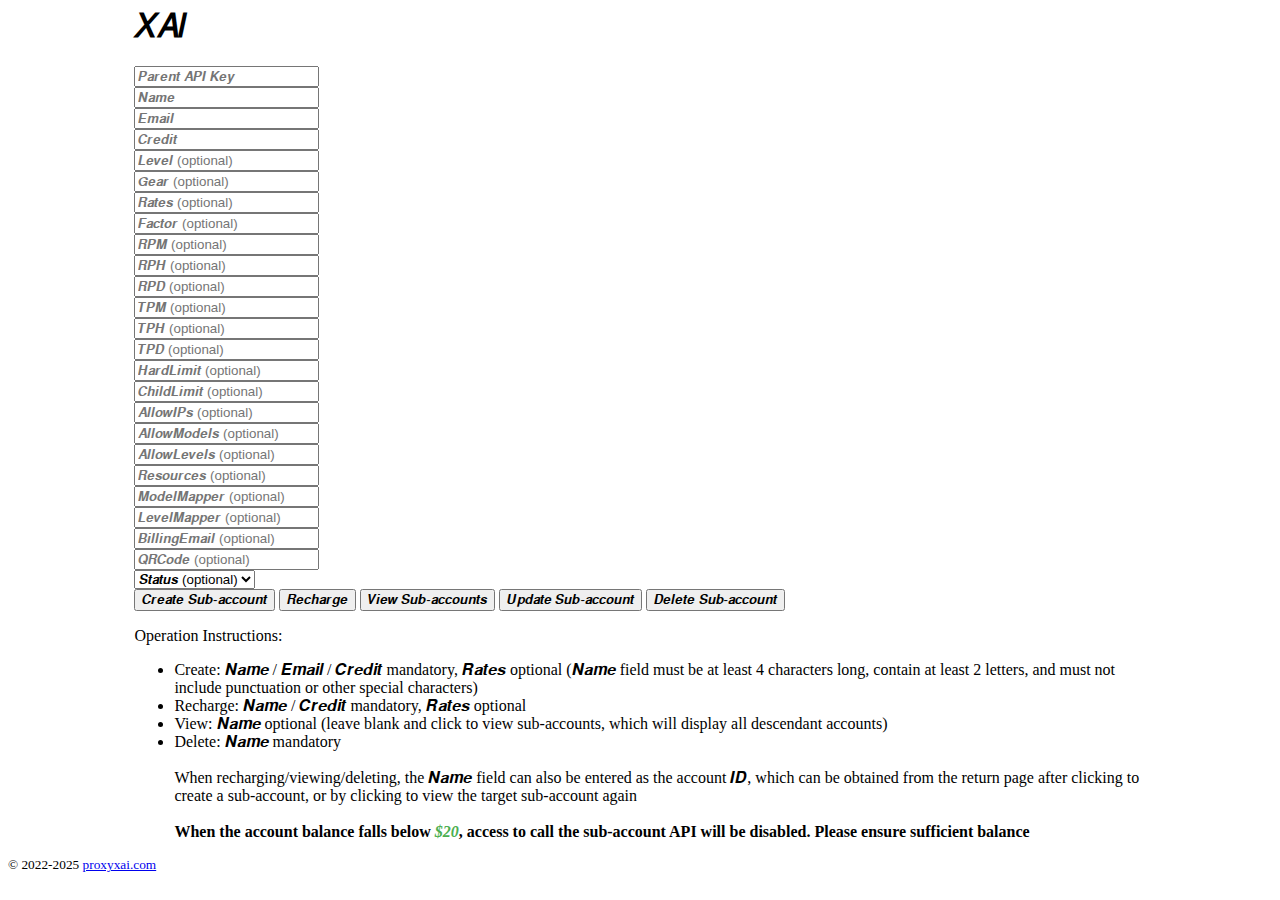
==== commit 4ab9d693: "2025-01-01-09:24:51" ====
--- a/pages/user/index.html
+++ b/pages/user/index.html
@@ -120,7 +120,7 @@
 			</div>
 		</div>
 		<footer class="fixed inset-x-0 bottom-0 text-center w-full text-gray-600 mb-4 sm:mb-5">
-			<small> © 2022-2024 <a href="https://proxyxai.com">proxyxai.com</a></small>
+			<small> © 2022-2025 <a href="https://proxyxai.com">proxyxai.com</a></small>
 		</footer>
 		<div id="myModal" class="modal">
 			<div id="modalContent" class="modal-content">
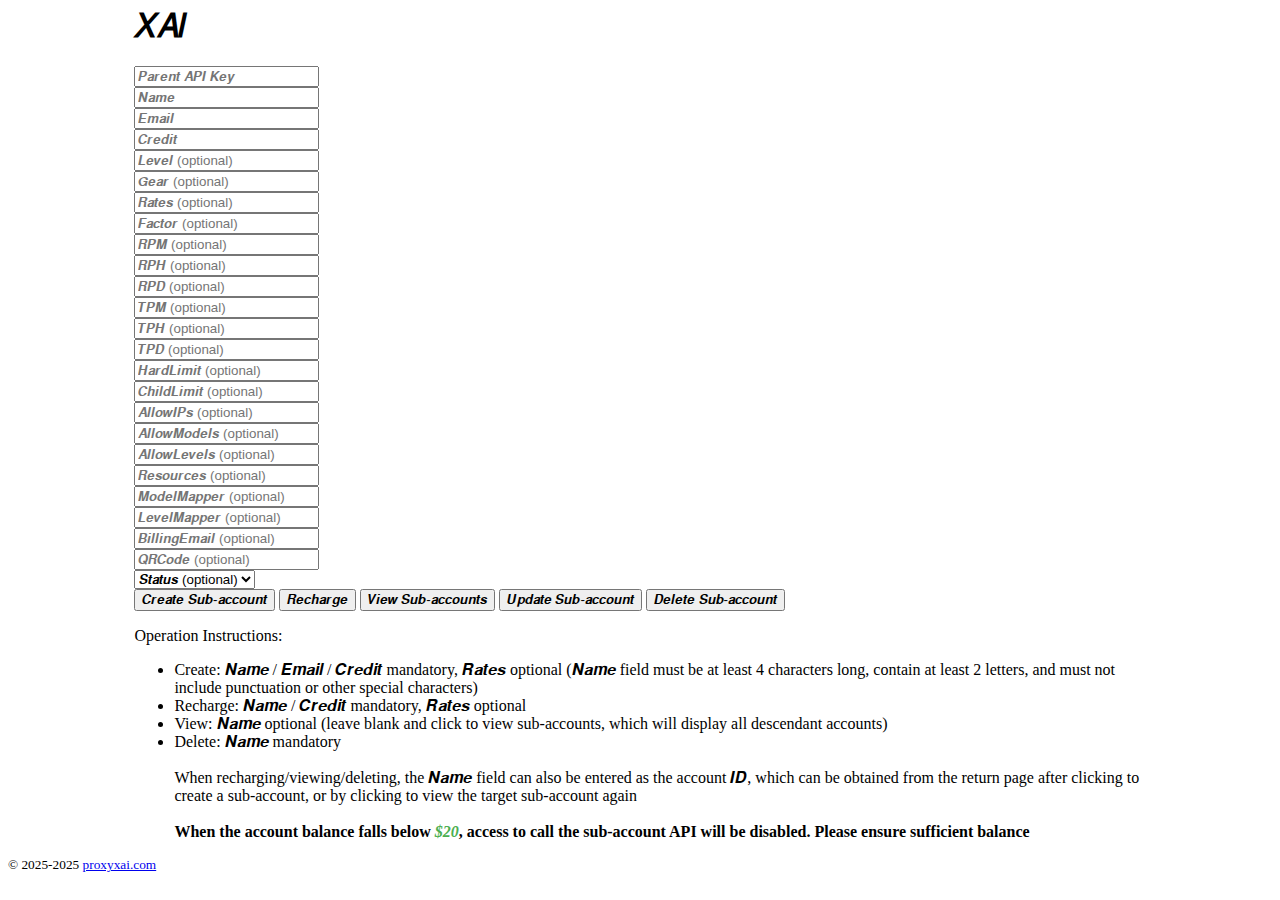
==== commit 83d819ca: "2025-03-20-22:34:59" ====
--- a/pages/user/index.html
+++ b/pages/user/index.html
@@ -120,7 +120,7 @@
 			</div>
 		</div>
 		<footer class="fixed inset-x-0 bottom-0 text-center w-full text-gray-600 mb-4 sm:mb-5">
-			<small> © 2022-2025 <a href="https://proxyxai.com">proxyxai.com</a></small>
+			<small> © 2025-2025 <a href="https://proxyxai.com">proxyxai.com</a></small>
 		</footer>
 		<div id="myModal" class="modal">
 			<div id="modalContent" class="modal-content">
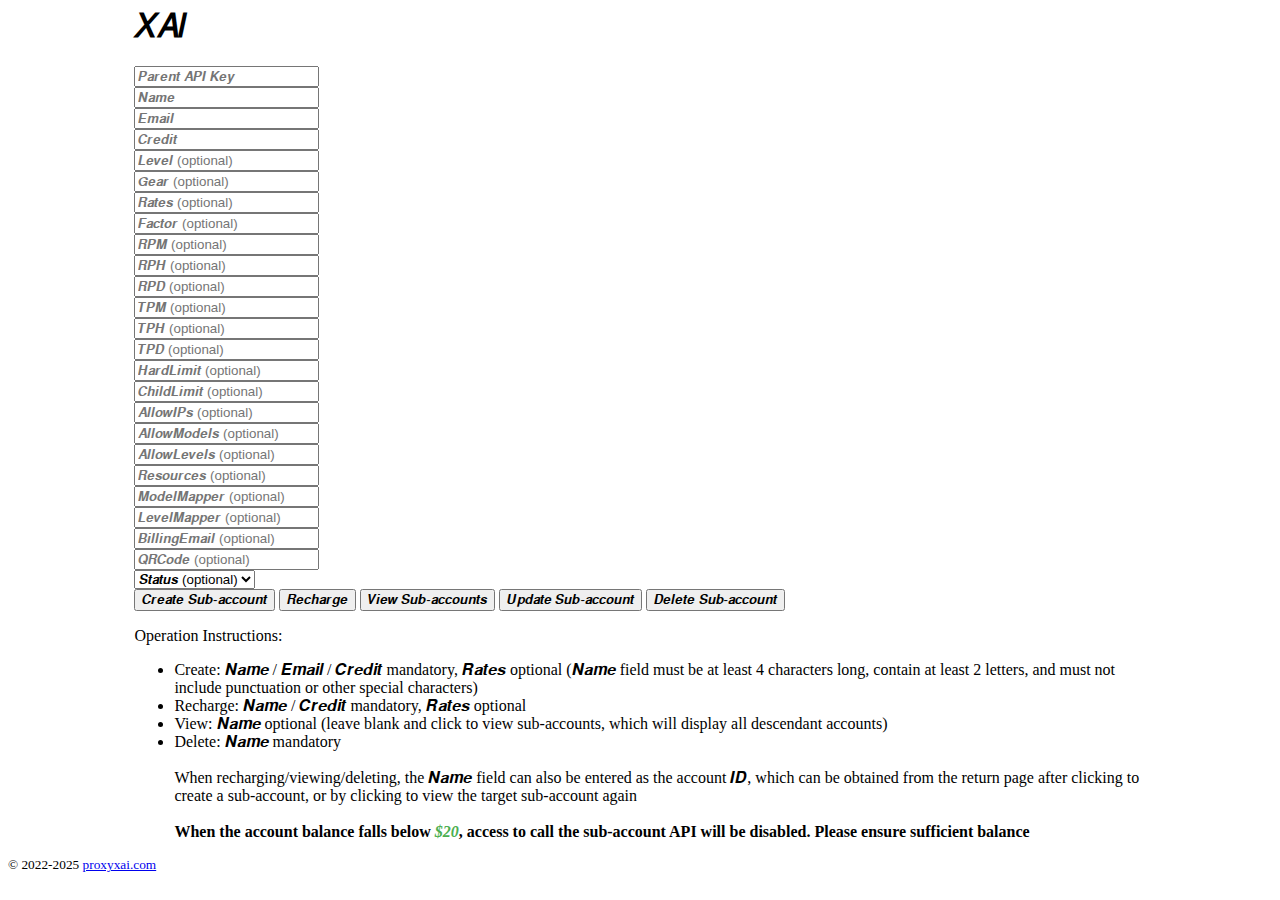
==== commit da5d22dc: "2025-03-21-21:54:18" ====
--- a/pages/user/index.html
+++ b/pages/user/index.html
@@ -120,7 +120,7 @@
 			</div>
 		</div>
 		<footer class="fixed inset-x-0 bottom-0 text-center w-full text-gray-600 mb-4 sm:mb-5">
-			<small> © 2025-2025 <a href="https://proxyxai.com">proxyxai.com</a></small>
+			<small> © 2022-2025 <a href="https://proxyxai.com">proxyxai.com</a></small>
 		</footer>
 		<div id="myModal" class="modal">
 			<div id="modalContent" class="modal-content">
